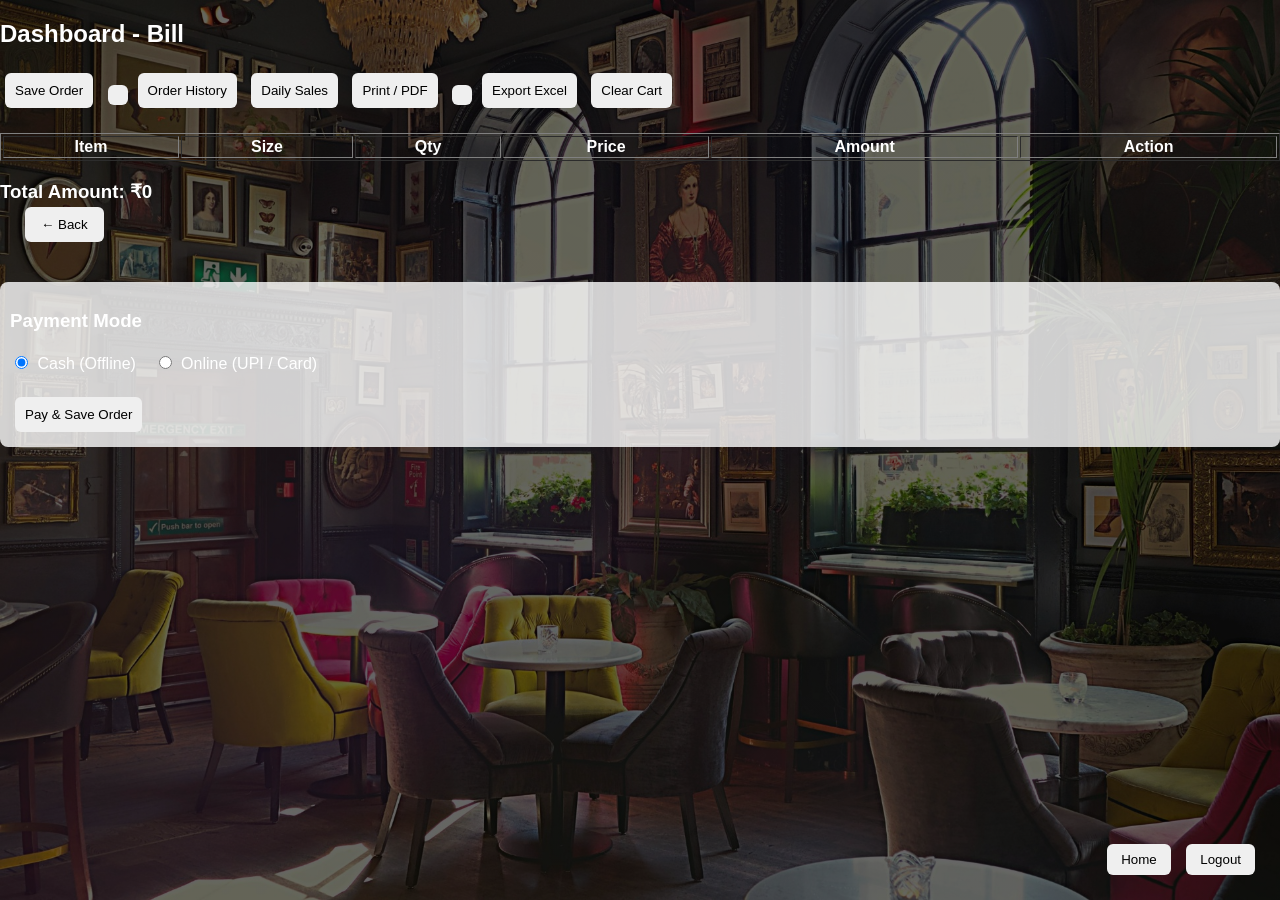
==== dashboard.html @ 421bdf2c "Add files via upload" ====
<!DOCTYPE html>
<html>
<head>
<title>Dashboard - Bill</title>
<link rel="stylesheet" href="style.css">
<script src="script.js"></script>
<script src="helpers.js"></script>

<style>
@media print {
    body, * {
        font-weight: bold !important;
    }
}
</style>

</head>
<body>

<h2>Dashboard - Bill</h2>

<div class="top-buttons">
  <button onclick="saveOrder()">Save Order</button>
  <button><button onclick="window.location.href='order_history.html'">Order History</button></button>
  <button onclick="showDailySales()">Daily Sales</button>
  <button onclick="window.print()">Print / PDF</button>
  <button><button onclick="exportExcel()">Export Excel</button></button>
  <button onclick="clearCart()">Clear Cart</button>
</div>

<table border="1" width="100%" style="margin-top:20px;">
  <thead>
    <tr>
      <th>Item</th>
      <th>Size</th>
      <th>Qty</th>
      <th>Price</th>
      <th>Amount</th>
      <th>Action</th>
    </tr>
  </thead>
  <tbody id="billBody">
    <!-- Rows will come here -->
  </tbody>
</table>

<h3 style="margin-top:20px;">Total Amount: ₹<span id="totalAmount">0</span></h3>

<script>
  renderDashboard();
</script>


<button onclick="history.back()" style="position:fixed;bottom:20px;left:20px;padding:10px 16px;border-radius:6px;">
← Back
</button>


<div style="position:fixed;bottom:20px;right:20px;">
  <button onclick="window.location.href='index.html'" style="padding:8px 14px;margin-right:6px;">Home</button>
  <button onclick="logout()" style="padding:8px 14px;">Logout</button>
</div>


<script>
function logout(){
  if(confirm("Do you want to logout?")){
    localStorage.clear();
    window.location.href = "login.html";
  }
}
</script>


<div style="margin:15px 0; padding:10px; background:#ffffffcc; border-radius:8px;">
    <h3>Payment Mode</h3>
    <label><input type="radio" name="paymode" onchange="showQRIfOnline()" value="Cash" checked> Cash (Offline)</label>
    &nbsp;&nbsp;
    <label><input type="radio" name="paymode" onchange="showQRIfOnline()" value="Online"> Online (UPI / Card)</label>
    <br><br>
    <button onclick="processPayment()">Pay & Save Order</button>
</div>


<div id="qrBox" style="display:none; margin-top:10px; text-align:center;">
    <p><strong>Scan to Pay (UPI)</strong></p>
    <img id="qrImage" src="" width="180" />
    <p>UPI ID: demo@upi</p>
</div>

</body>
</html>
---- style.css ----
body{
 margin:0;
 font-family:Arial;
 background: linear-gradient(rgba(0,0,0,.6),rgba(0,0,0,.6)), url('bg.jpg');
 background-size:cover;
 background-attachment:fixed;
 color:#fff;
}
header{text-align:center;padding:20px}
.nav a{color:#fff;margin:10px;text-decoration:none;font-weight:bold}
.cards{display:grid;grid-template-columns:repeat(auto-fit,minmax(200px,1fr));gap:15px}
.card{background:rgba(255,255,255,.15);padding:15px;border-radius:12px;text-align:center}
input,button{padding:10px;border-radius:6px;border:none;margin:5px}


/* FIX CLICK ISSUE */
.overlay, .bg-overlay {
  pointer-events: none !important;
}
button, table, td {
  pointer-events: auto !important;
  position: relative;
  z-index: 5;
}

/* FINAL CLICK FIX */
*{pointer-events:auto!important;}
button{cursor:pointer;z-index:99999;position:relative;}


/* PRINT FIX */
@media print {
  button { display: none !important; }
  body { background: white !important; }
}


/* ===============================
   DEFINITIVE CLICK FIX
   =============================== */
* {
  pointer-events: auto !important;
}

button, select, input {
  pointer-events: auto !important;
  position: relative !important;
  z-index: 999999 !important;
  cursor: pointer !important;
}


.cart-badge{
  position: fixed;
  top: 15px;
  right: 20px;
  background: #ff5722;
  color: #fff;
  padding: 6px 12px;
  border-radius: 20px;
  font-weight: bold;
  z-index: 9999;
}
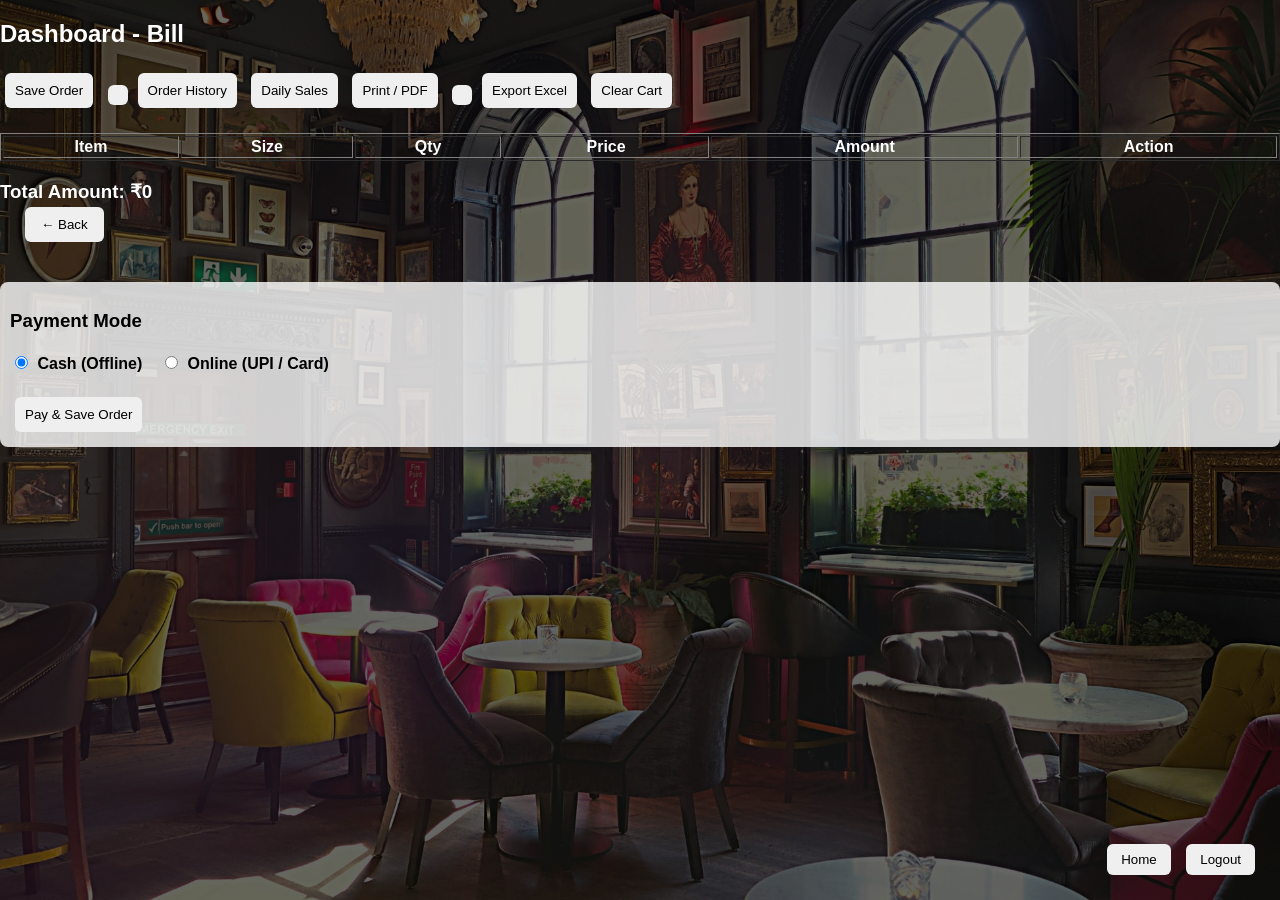
==== commit dbbcee8e: "Add files via upload" ====
--- a/dashboard.html
+++ b/dashboard.html
@@ -74,10 +74,10 @@
 
 
 <div style="margin:15px 0; padding:10px; background:#ffffffcc; border-radius:8px;">
-    <h3>Payment Mode</h3>
-    <label><input type="radio" name="paymode" onchange="showQRIfOnline()" value="Cash" checked> Cash (Offline)</label>
+    <h3><span style="color:black;font-weight:bold;">Payment Mode</span></h3>
+    <label style="color:black;font-weight:bold;"><input type="radio" name="paymode" onchange="showQRIfOnline()" value="Cash" checked> Cash (Offline)</label>
     &nbsp;&nbsp;
-    <label><input type="radio" name="paymode" onchange="showQRIfOnline()" value="Online"> Online (UPI / Card)</label>
+    <label style="color:black;font-weight:bold;"><input type="radio" name="paymode" onchange="showQRIfOnline()" value="Online"> Online (UPI / Card)</label>
     <br><br>
     <button onclick="processPayment()">Pay & Save Order</button>
 </div>
--- a/style.css
+++ b/style.css
@@ -62,3 +62,22 @@
   font-weight: bold;
   z-index: 9999;
 }
+
+
+
+/* ===== FIX: Payment Mode Text Visibility ===== */
+.payment-section,
+.payment-section label,
+.payment-section span,
+.payment-box,
+.payment-box label,
+.payment-box span,
+input[type="radio"] + label {
+    color: #000 !important;
+    font-weight: bold !important;
+}
+
+/* Ensure background contrast */
+.payment-section, .payment-box {
+    background: rgba(255,255,255,0.9);
+}
